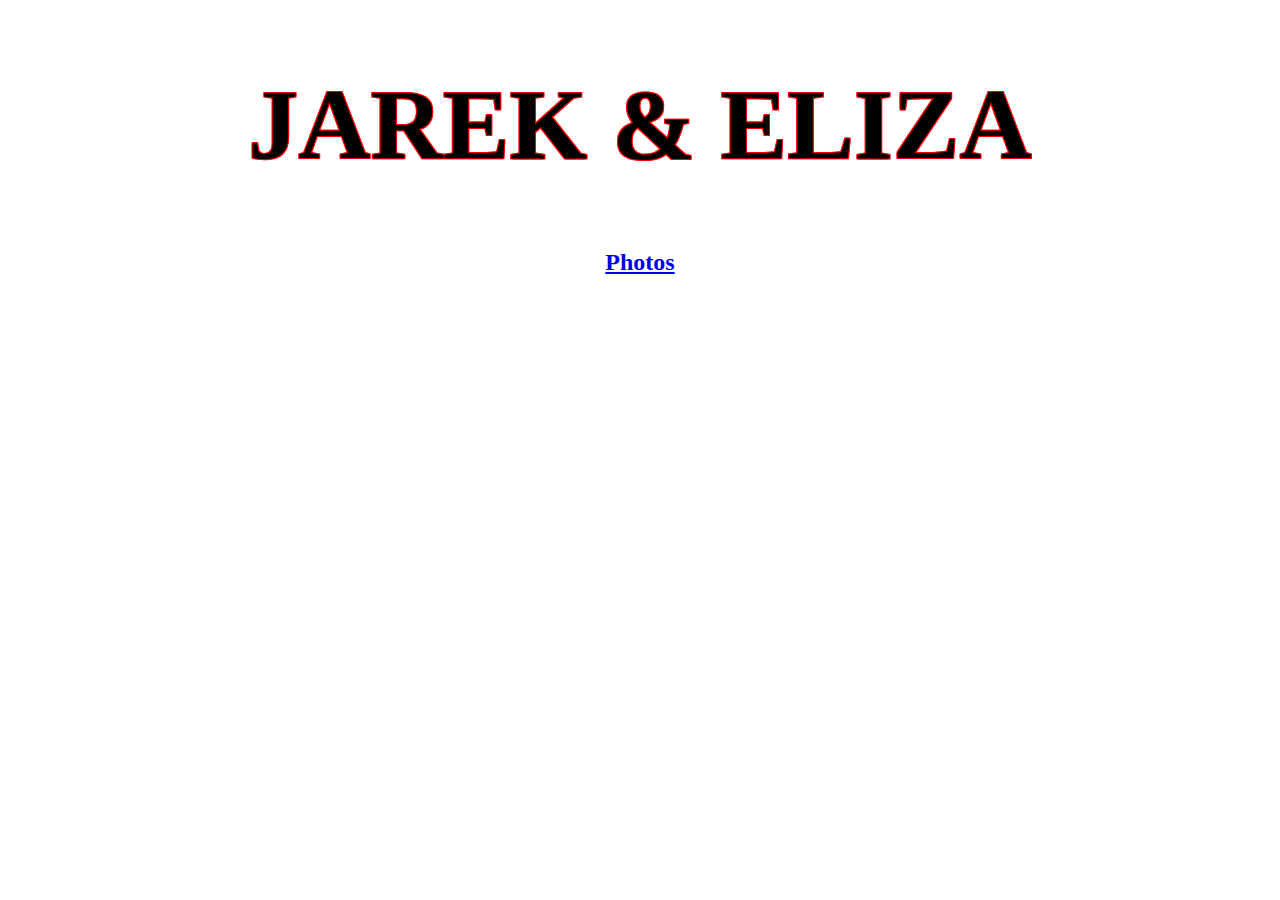
==== index.html @ 469740a6 "Merge branch 'master' of https://github.com/jthomas17/jthomas17.github.io" ====
<!DOCTYPE html>
<html>
<meta name="viewport" content="width=device-width, initial-scale=1.0">
<meta name="viewport" content="height=device-height, initial-scale=1.0">
<head>
<link type = "text/css" rel = "stylesheet" href = "Website.css">
</head>
<title>JAREK & ELIZA</title>
<body>
  <h1> <center> JAREK & ELIZA </center> </h1>
  <h2><center><a href="photo.html"> Photos </a></center></h2>
</body>
<html>
---- Website.css ----
h1 {

  font-family: "Times New Roman", Times, serif;

  text-shadow:
      -1px -1px 0 #ff0000,
       1px -1px 0 #ff0000,
      -1px  1px 0 #ff0000,
       1px  1px 0 #ff0000;

  font-size: 100px;
}
<<<<<<< HEAD
h2{
  font-family: "Times New Roman", Times, serif;

  text-shadow:
      -1px -1px 0 #ff0000,
       1px -1px 0 #ff0000,
      -1px  1px 0 #ff0000,
       1px  1px 0 #ff0000;

  font-size: 50px;
}
img
{
  height: 100px;
  width: 50%;
}
=======
>>>>>>> 9515eee4cad46371c76bfe3050fd7934b6990804
body
{
  background-image:url(3105thomas.jpg);

  background-repeat:no-repeat;
<<<<<<< HEAD

  background-size:     cover;
  background-position: top;
=======
  background-size:     cover;
  background-position: top;
/*adding a comment ot hopefully make this work*/
>>>>>>> 9515eee4cad46371c76bfe3050fd7934b6990804
}
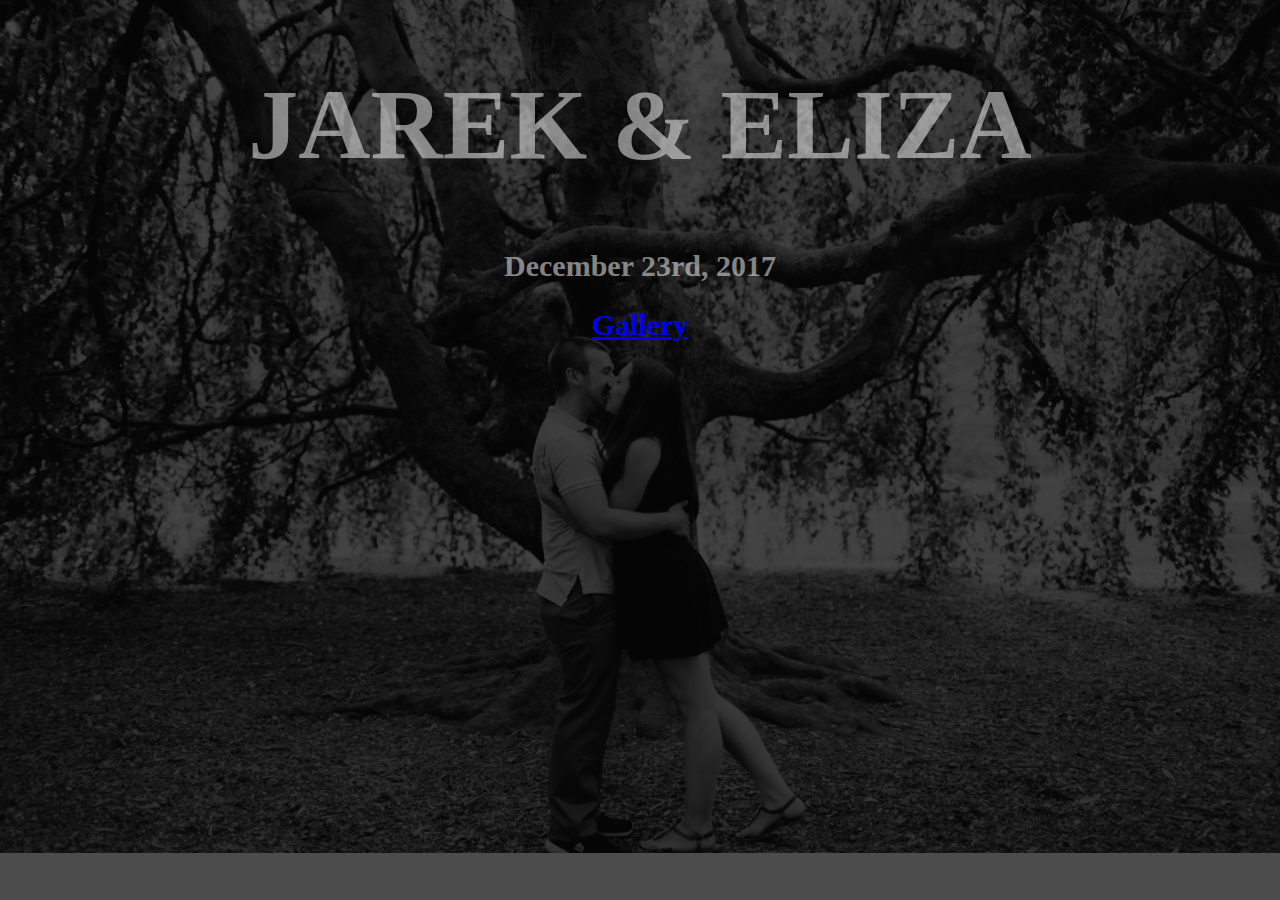
==== commit 6fe4daa3: "new colors" ====
--- a/index.html
+++ b/index.html
@@ -8,8 +8,7 @@
 <title>JAREK & ELIZA</title>
 <body>
   <h1> <center> JAREK & ELIZA </center> </h1>
-  <h2><center><a href="photo.html"> Photos </a></center></h2>
+  <h2><center>December 23rd, 2017</center></h3>
+  <h2><center><a href="photo.html"> Gallery </a></center></h2>
 </body>
 <html>
-  
-  
--- a/Website.css
+++ b/Website.css
@@ -1,48 +1,34 @@
 h1 {
 
   font-family: "Times New Roman", Times, serif;
-
-  text-shadow:
-      -1px -1px 0 #ff0000,
-       1px -1px 0 #ff0000,
-      -1px  1px 0 #ff0000,
-       1px  1px 0 #ff0000;
-
+  color: rgba(255,255,255,.5);
   font-size: 100px;
 }
-<<<<<<< HEAD
+h3{
+  font-family: "Times New Roman", Times, serif;
+  color: rgba(255,255,255,.5);
+  font-size: 50px;
+}
 h2{
   font-family: "Times New Roman", Times, serif;
 
-  text-shadow:
-      -1px -1px 0 #ff0000,
-       1px -1px 0 #ff0000,
-      -1px  1px 0 #ff0000,
-       1px  1px 0 #ff0000;
+  color: rgba(255,255,255,.5);
 
-  font-size: 50px;
+  font-size: 30px;
 }
 img
 {
   height: 100px;
   width: 50%;
 }
-=======
->>>>>>> 9515eee4cad46371c76bfe3050fd7934b6990804
 body
 {
   background-image:url(3105thomas.jpg);
+  background-color: rgba(0,0,0,0.7);
 
   background-repeat:no-repeat;
-<<<<<<< HEAD
+  background-blend-mode: soft-light;
 
   background-size:     cover;
   background-position: top;
-=======
-  background-size:     cover;
-  background-position: top;
-/*adding a comment ot hopefully make this work*/
->>>>>>> 9515eee4cad46371c76bfe3050fd7934b6990804
 }
-
-
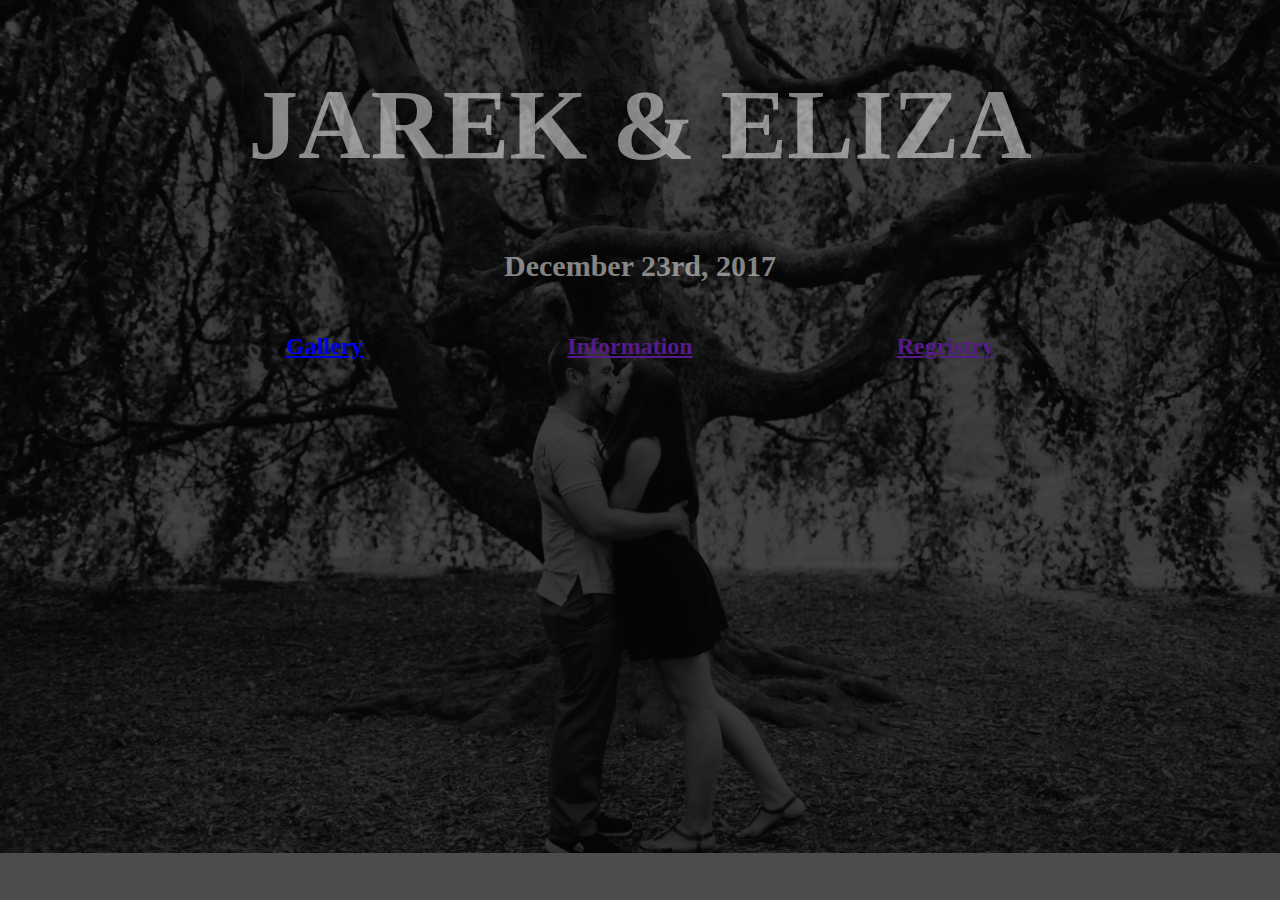
==== commit c93764dc: "got text alligned right after date" ====
--- a/index.html
+++ b/index.html
@@ -8,7 +8,11 @@
 <title>JAREK & ELIZA</title>
 <body>
   <h1> <center> JAREK & ELIZA </center> </h1>
-  <h2><center>December 23rd, 2017</center></h3>
-  <h2><center><a href="photo.html"> Gallery </a></center></h2>
+  <h3><center>December 23rd, 2017</center></h3>
+<div class = center>
+  <h2 class="left"><a href="photo.html"> Gallery </a></h2>
+  <h2 class="left"><a href="">Information</a></h2>
+    <h2 class="left"><a href="">Regristry</a></h2>
+</div>
 </body>
 <html>
--- a/Website.css
+++ b/Website.css
@@ -7,15 +7,19 @@
 h3{
   font-family: "Times New Roman", Times, serif;
   color: rgba(255,255,255,.5);
-  font-size: 50px;
-}
-h2{
-  font-family: "Times New Roman", Times, serif;
-
-  color: rgba(255,255,255,.5);
-
   font-size: 30px;
 }
+.center{
+  font-family: "Times New Roman", Times, serif;
+  text-align: center;
+  color: rgba(255,255,255,.5);
+}
+.left {
+    display: inline-block;
+    margin-right:100px;
+    margin-left: 100px;
+}
+
 img
 {
   height: 100px;
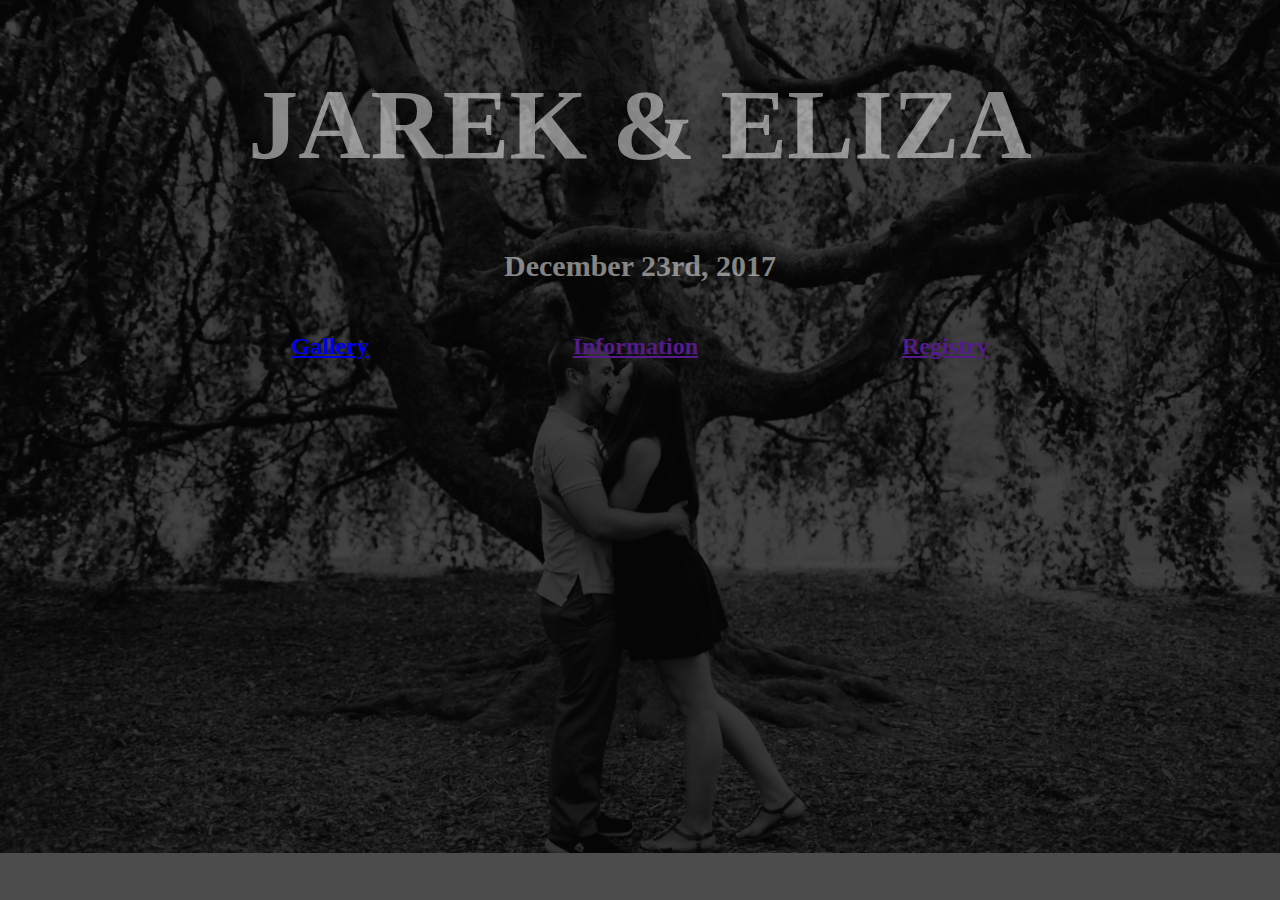
==== commit f8668892: "fixed spelling" ====
--- a/index.html
+++ b/index.html
@@ -12,7 +12,7 @@
 <div class = center>
   <h2 class="left"><a href="photo.html"> Gallery </a></h2>
   <h2 class="left"><a href="">Information</a></h2>
-    <h2 class="left"><a href="">Regristry</a></h2>
+    <h2 class="left"><a href="">Registry</a></h2>
 </div>
 </body>
 <html>
--- a/Website.css
+++ b/Website.css
@@ -9,12 +9,12 @@
   color: rgba(255,255,255,.5);
   font-size: 30px;
 }
-.center{
+div{
   font-family: "Times New Roman", Times, serif;
   text-align: center;
   color: rgba(255,255,255,.5);
 }
-.left {
+h2 {
     display: inline-block;
     margin-right:100px;
     margin-left: 100px;
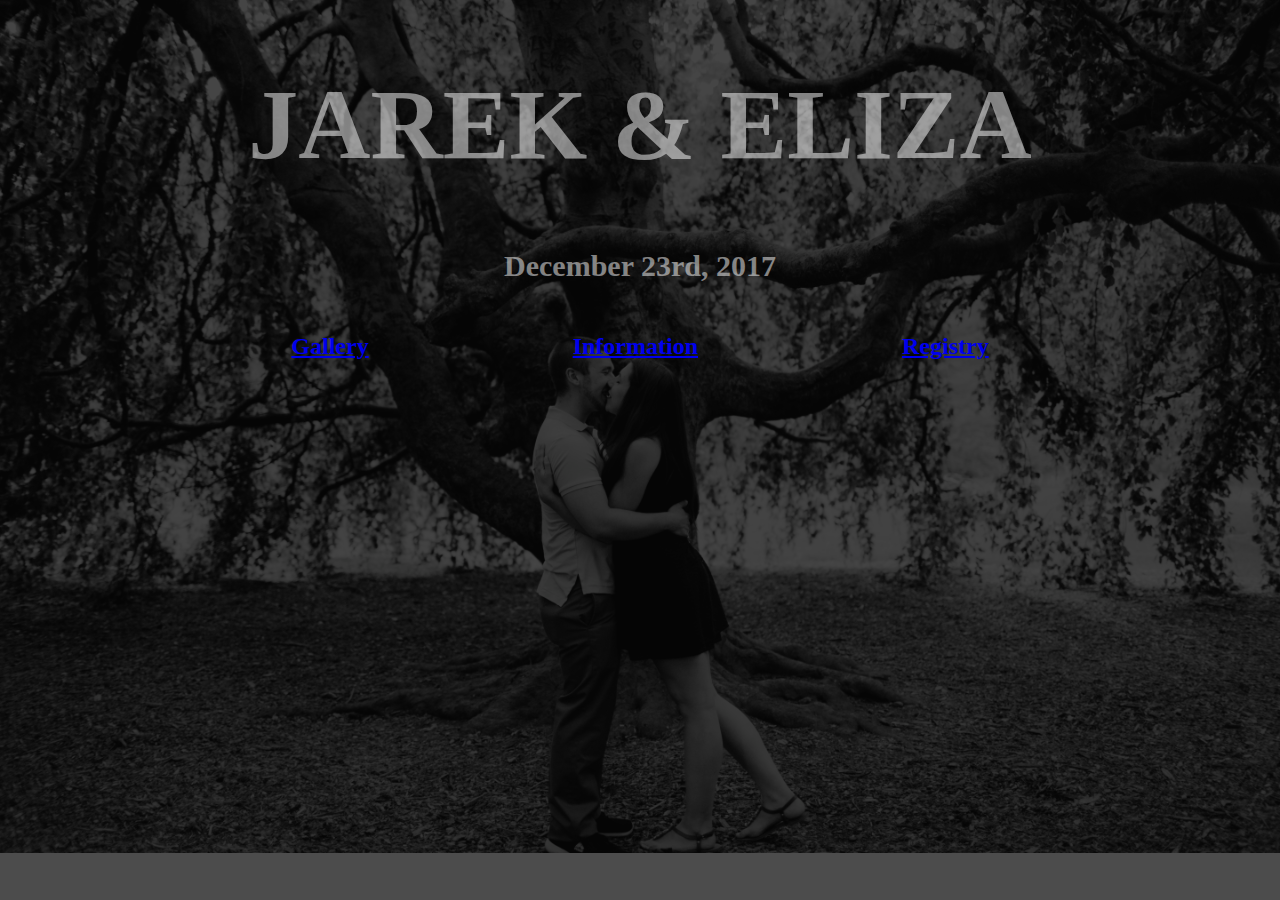
==== commit d54b0cdc: "added and shrunk pictures" ====
--- a/index.html
+++ b/index.html
@@ -11,8 +11,8 @@
   <h3><center>December 23rd, 2017</center></h3>
 <div class = center>
   <h2 class="left"><a href="photo.html"> Gallery </a></h2>
-  <h2 class="left"><a href="">Information</a></h2>
-    <h2 class="left"><a href="">Registry</a></h2>
+  <h2 class="left"><a href="info.html">Information</a></h2>
+  <h2 class="left"><a href="registry.html">Registry</a></h2>
 </div>
 </body>
 <html>
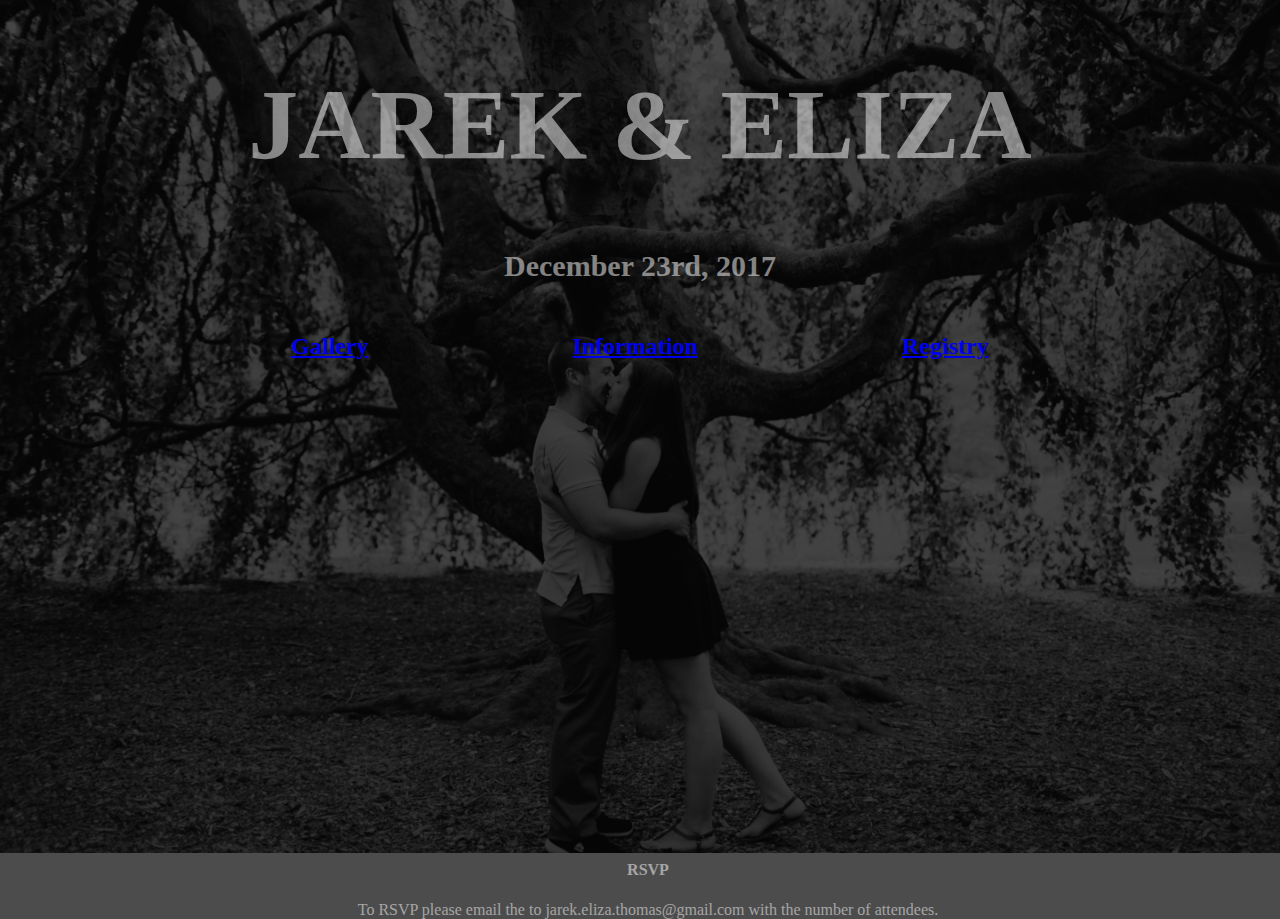
==== commit a2e4928b: "added rsvp" ====
--- a/index.html
+++ b/index.html
@@ -14,5 +14,9 @@
   <h2 class="left"><a href="info.html">Information</a></h2>
   <h2 class="left"><a href="registry.html">Registry</a></h2>
 </div>
+<div id = rsvp>
+  <h4><center>RSVP</center></h4>
+  <center>To RSVP please email the to jarek.eliza.thomas@gmail.com with the
+    number of attendees.</center>
 </body>
 <html>
--- a/Website.css
+++ b/Website.css
@@ -9,6 +9,7 @@
   color: rgba(255,255,255,.5);
   font-size: 30px;
 }
+/*fontsquirle.com*/
 div{
   font-family: "Times New Roman", Times, serif;
   text-align: center;
@@ -36,3 +37,10 @@
   background-size:     cover;
   background-position: top;
 }
+#rsvp
+{
+  position:absolute;
+  bottom: 0;
+  height: 60px;
+  width: 100%;
+}
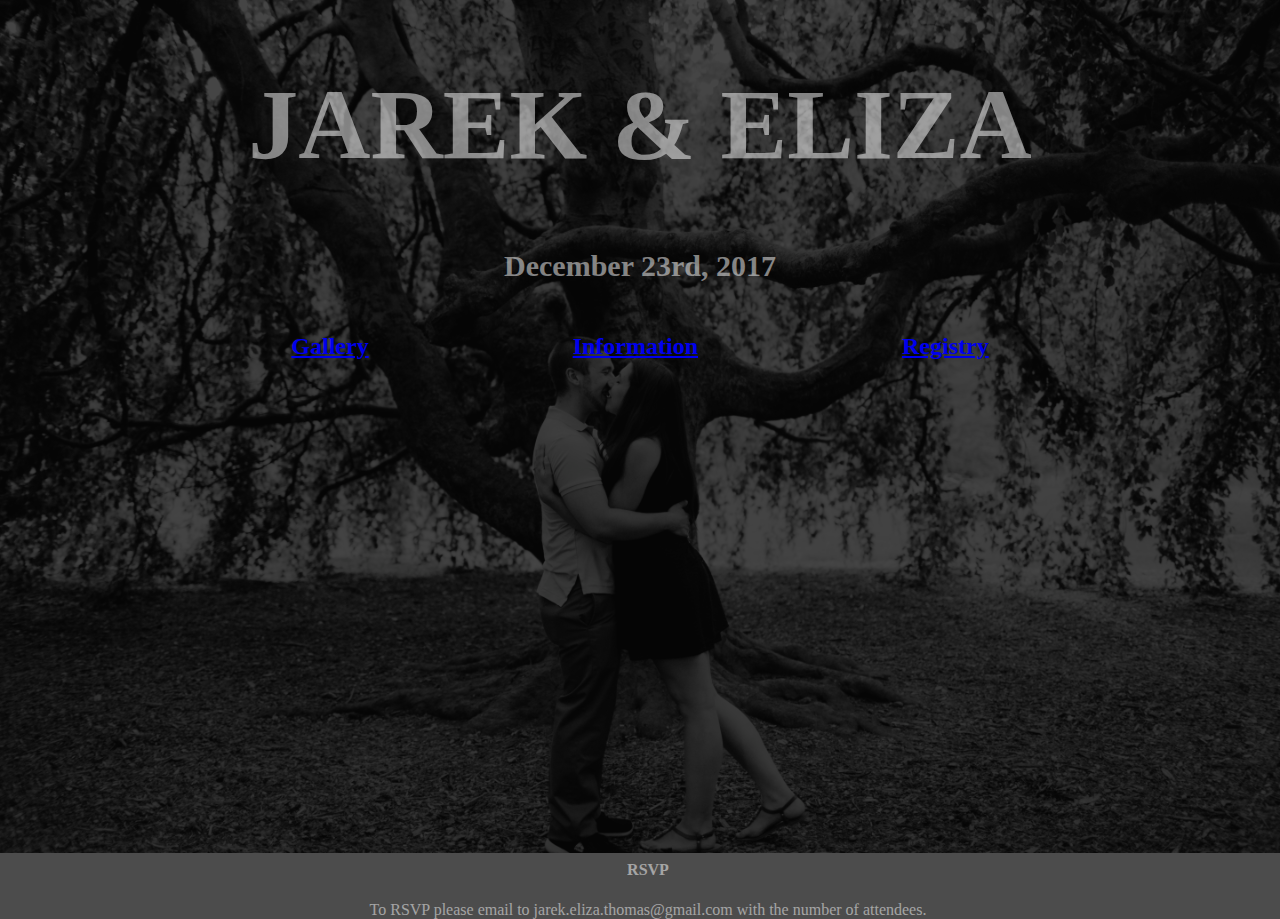
==== commit 483c0912: "Update index.html" ====
--- a/index.html
+++ b/index.html
@@ -16,7 +16,7 @@
 </div>
 <div id = rsvp>
   <h4><center>RSVP</center></h4>
-  <center>To RSVP please email the to jarek.eliza.thomas@gmail.com with the
+  <center>To RSVP please email to jarek.eliza.thomas@gmail.com with the
     number of attendees.</center>
 </body>
 <html>
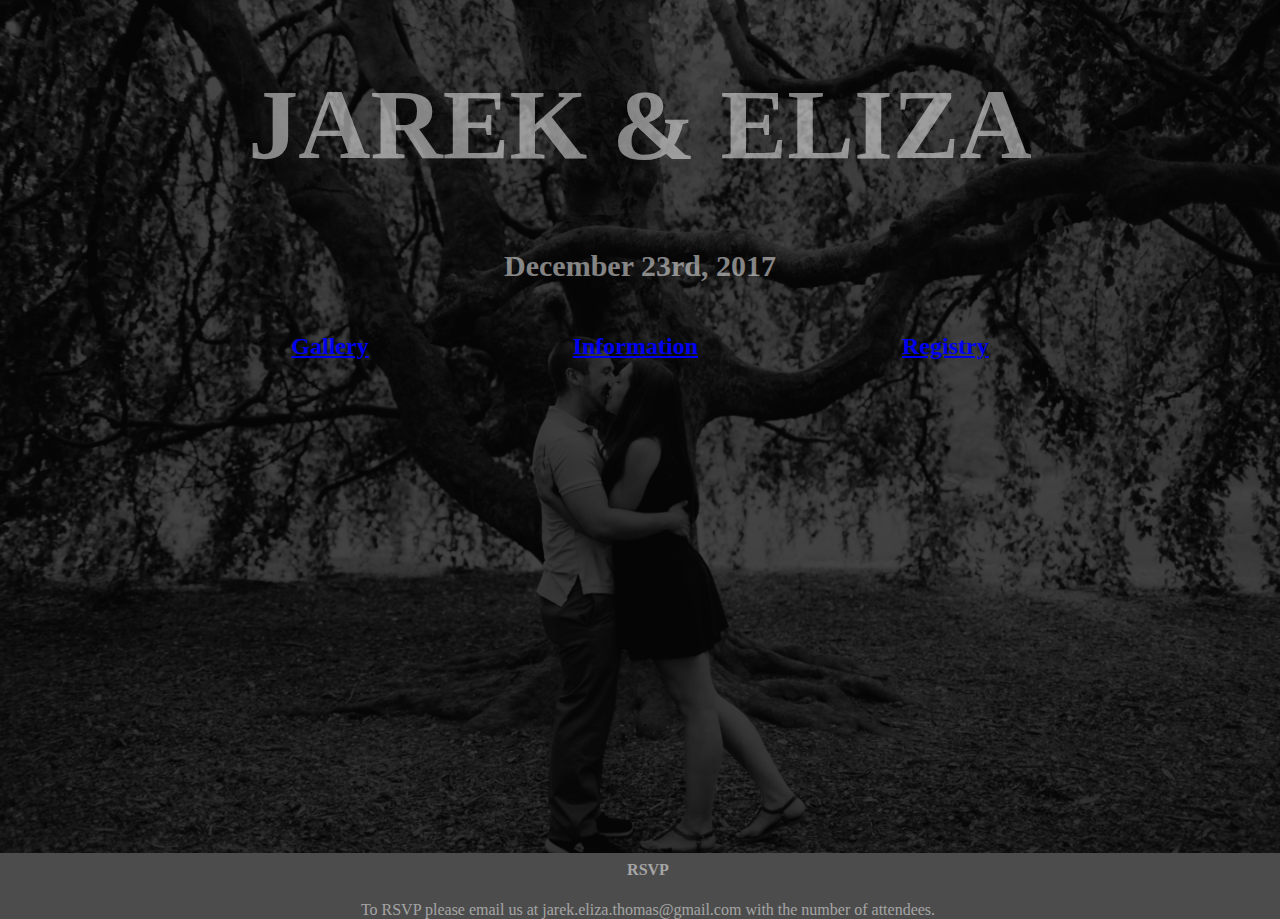
==== commit 567667aa: "Update index.html" ====
--- a/index.html
+++ b/index.html
@@ -16,7 +16,7 @@
 </div>
 <div id = rsvp>
   <h4><center>RSVP</center></h4>
-  <center>To RSVP please email to jarek.eliza.thomas@gmail.com with the
+  <center>To RSVP please email us at jarek.eliza.thomas@gmail.com with the
     number of attendees.</center>
 </body>
 <html>
